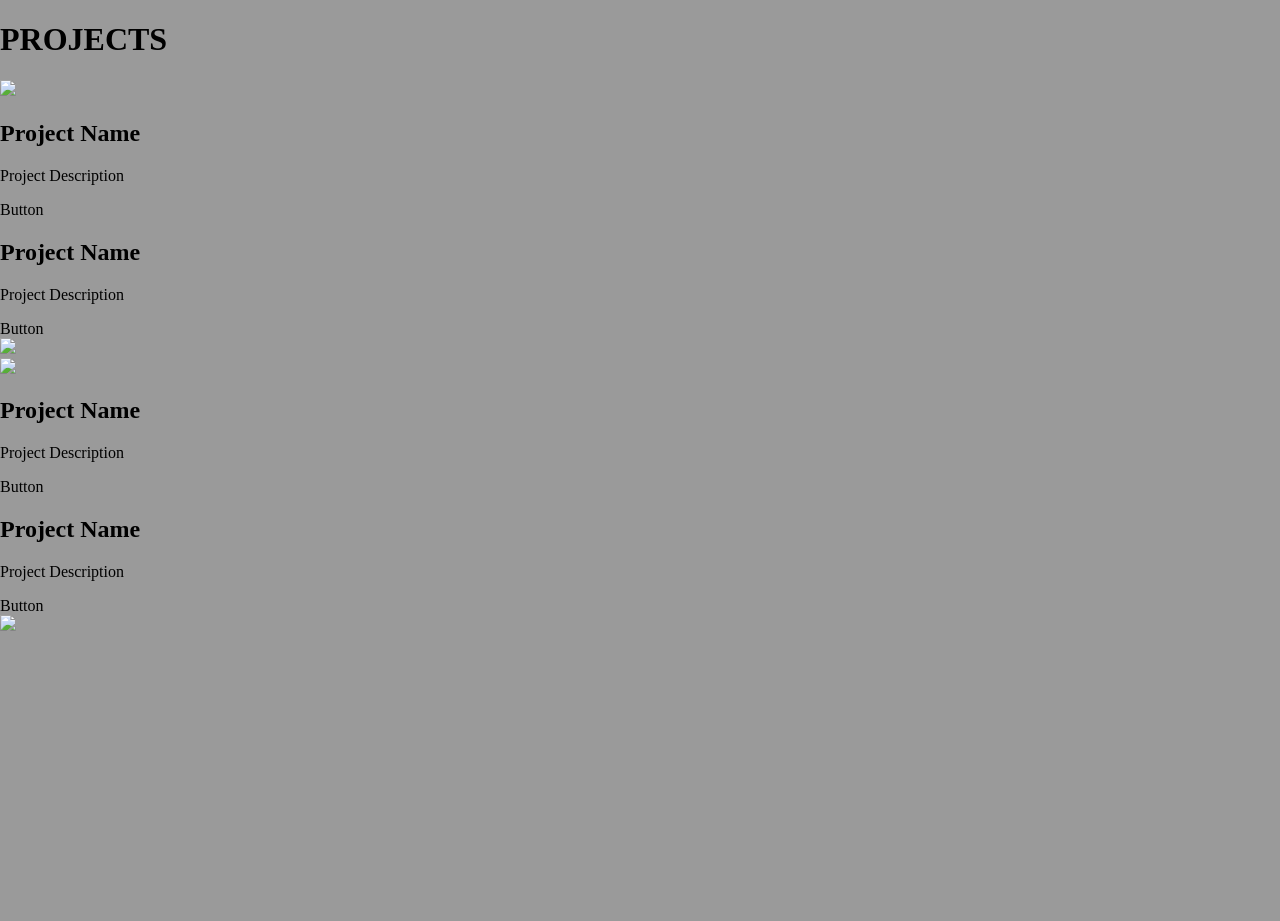
==== projects.html @ e96b9e63 "added and removed neccesities" ====
<!doctype html>
<!--[if lt IE 7]>      <html class="no-js lt-ie9 lt-ie8 lt-ie7"> <![endif]-->
<!--[if IE 7]>         <html class="no-js lt-ie9 lt-ie8"> <![endif]-->
<!--[if IE 8]>         <html class="no-js lt-ie9"> <![endif]-->
<!--[if gt IE 8]>      <html class="no-js"> <!--<![endif]-->
<html>
  <head>
    <meta charset="utf-8" />
    <meta http-equiv="X-UA-Compatible" content="IE=edge" />
    <title></title>
    <meta name="description" content="" />
    <meta name="viewport" content="width=device-width, initial-scale=1" />
    <link rel="stylesheet" href="css\style.css" />
  </head>
  <body>
    <div class="projects">
      <h1>PROJECTS</h1>
      <div class="project-container">
        <div class="project-card">
          <img src="images\placeholder.webp"> 
          <div class="project-description">
            <h2>Project Name</h2>
            <p>Project Description</p>
            <a class="open-project">Button</a>
          </div>
        </div>
        <div class="project-card">
          <div class="project-description">
            <h2>Project Name</h2>
            <p>Project Description</p>
            <a class="open-project">Button</a>
          </div>
          <img src="images\placeholder.webp"> 
        </div>
        <div class="project-card">
          <img src="images\placeholder.webp"> 
          <div class="project-description">
            <h2>Project Name</h2>
            <p>Project Description</p>
            <a class="open-project">Button</a>
          </div>
        </div>  
        <div class="project-card">
          <div class="project-description">
            <h2>Project Name</h2>
            <p>Project Description</p>
            <a class="open-project">Button</a>
          </div>
          <img src="images\placeholder.webp"> 
        </div>
      </div>
    </div>
    <footer>
    </footer>
    <script src="" async defer></script>
  </body>
</html>
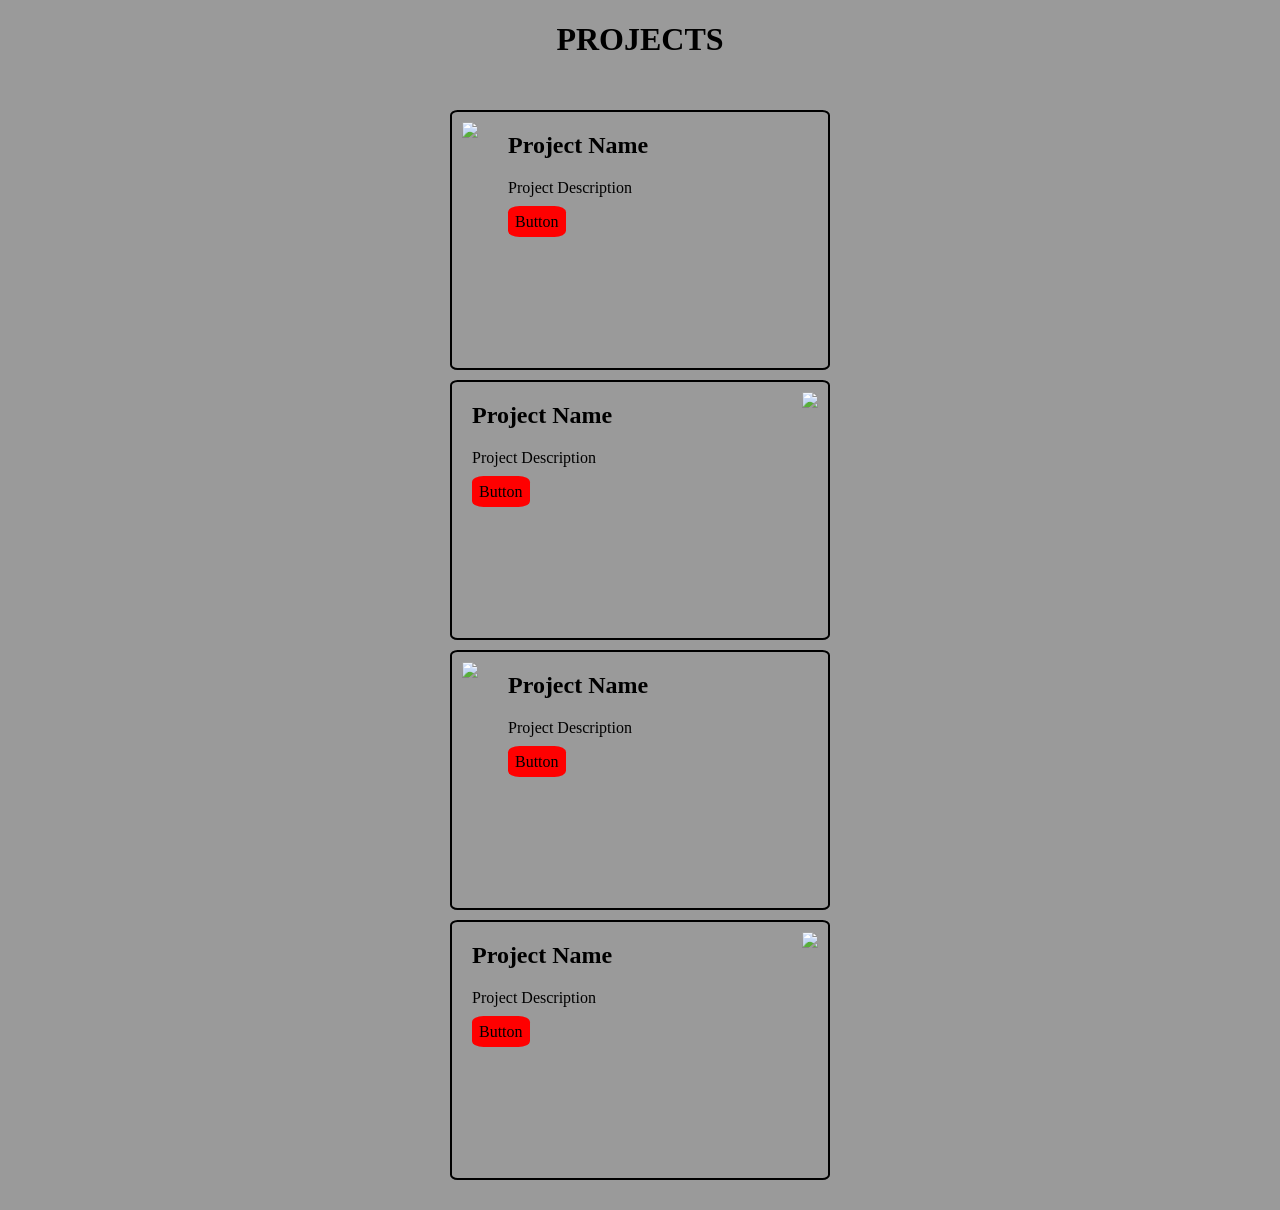
==== commit 60b76b45: "combined css" ====
--- a/projects.html
+++ b/projects.html
@@ -1,8 +1,4 @@
 <!doctype html>
-<!--[if lt IE 7]>      <html class="no-js lt-ie9 lt-ie8 lt-ie7"> <![endif]-->
-<!--[if IE 7]>         <html class="no-js lt-ie9 lt-ie8"> <![endif]-->
-<!--[if IE 8]>         <html class="no-js lt-ie9"> <![endif]-->
-<!--[if gt IE 8]>      <html class="no-js"> <!--<![endif]-->
 <html>
   <head>
     <meta charset="utf-8" />
@@ -17,7 +13,7 @@
       <h1>PROJECTS</h1>
       <div class="project-container">
         <div class="project-card">
-          <img src="images\placeholder.webp"> 
+          <img src="images\placeholder.webp">
           <div class="project-description">
             <h2>Project Name</h2>
             <p>Project Description</p>
